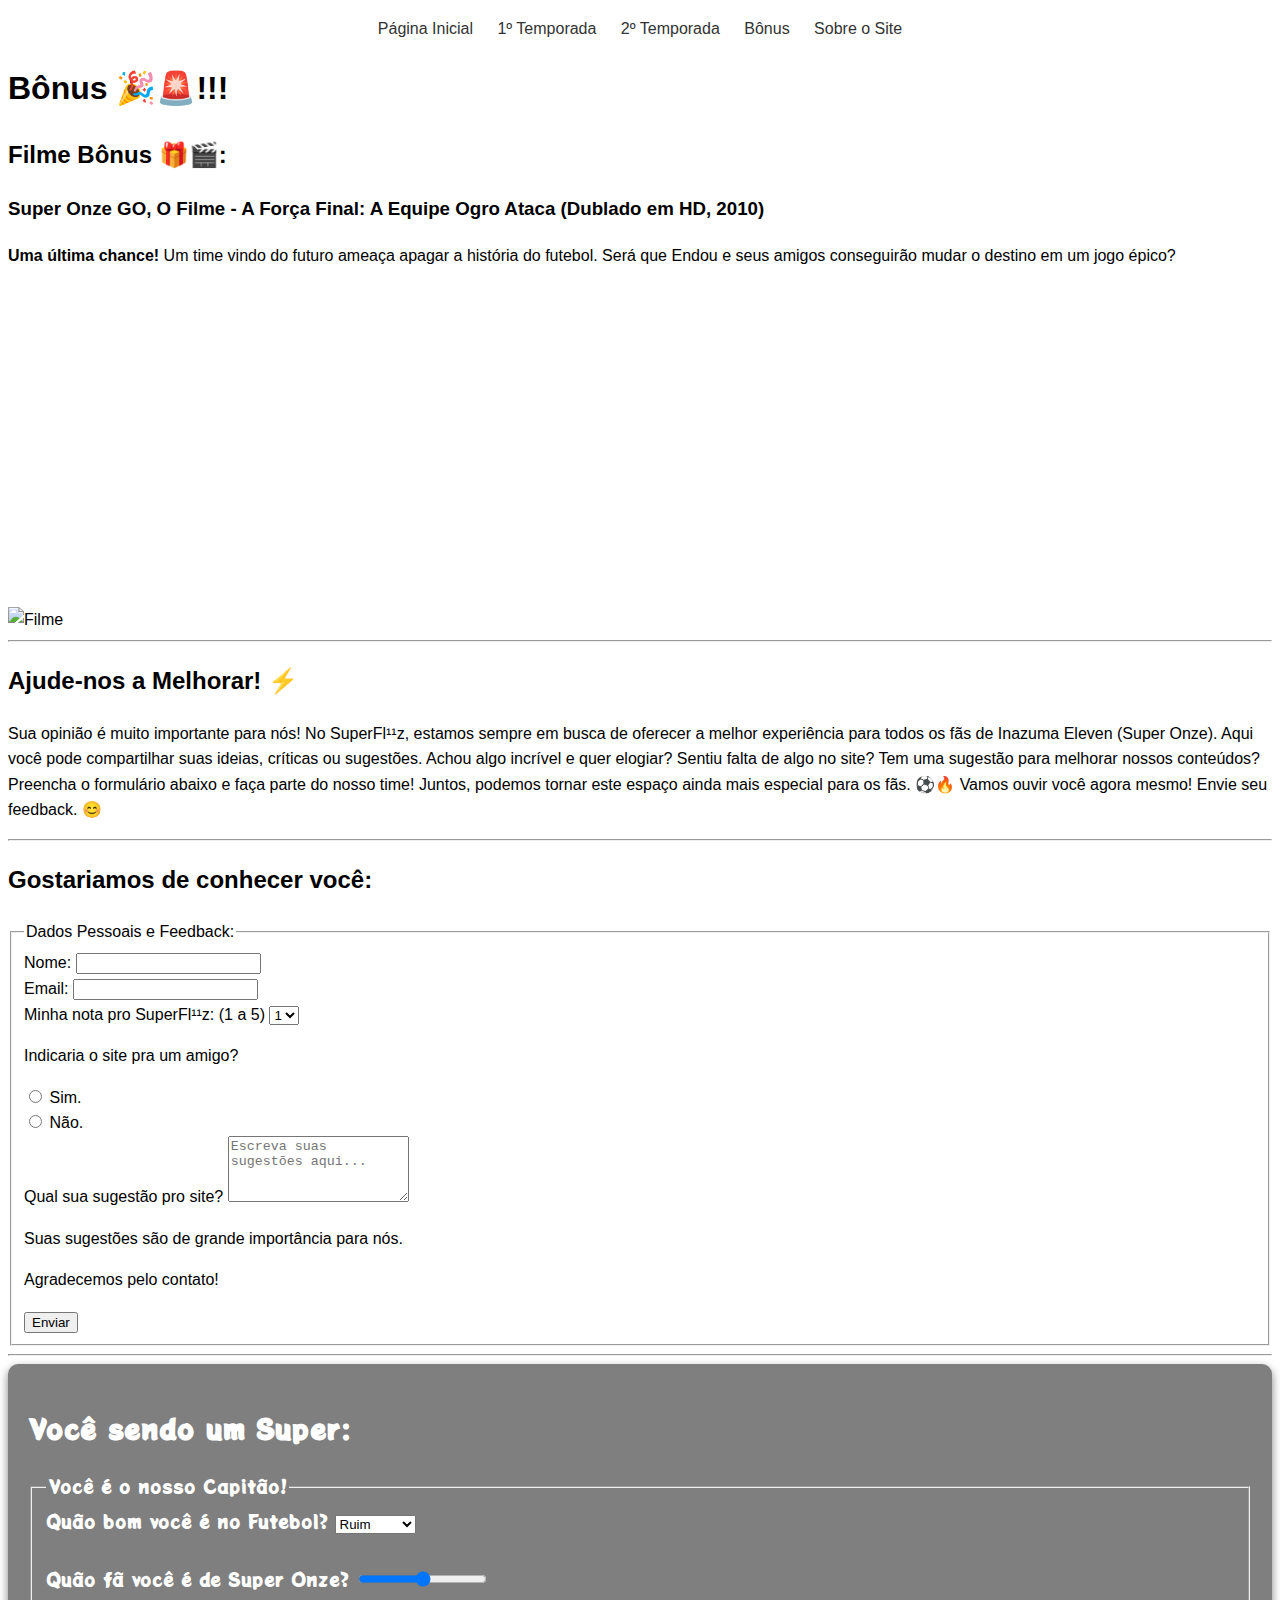
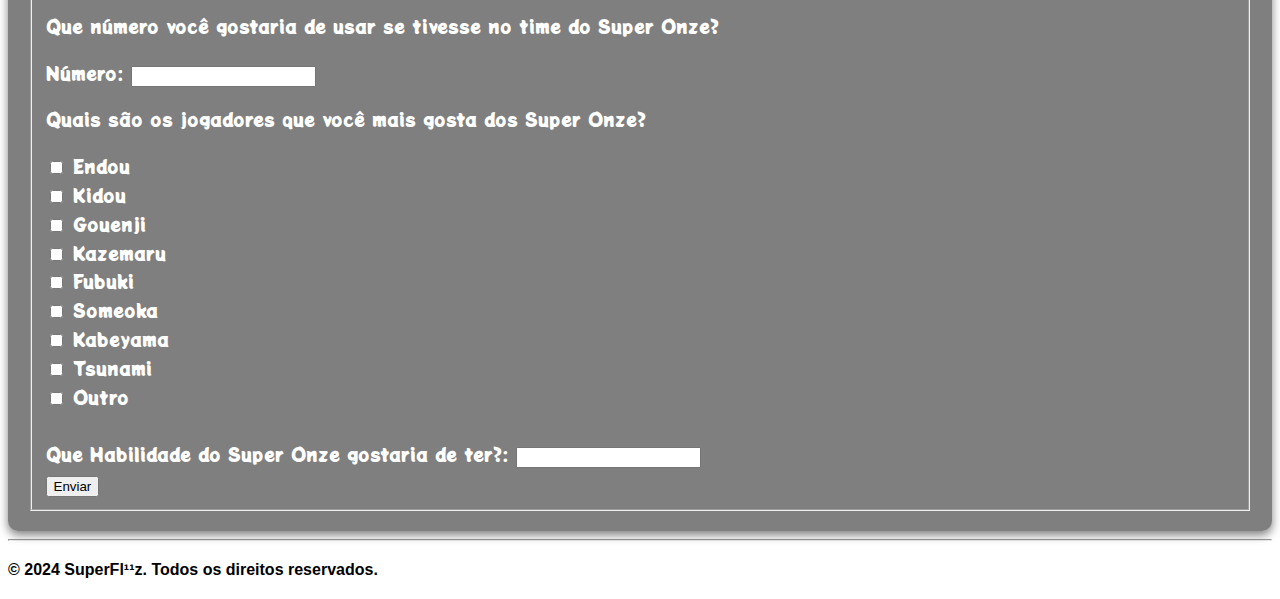
==== bonus.html @ 00dc6d08 "First commit" ====
<!DOCTYPE html>
<html lang="pt-BR">
<head>
    <meta charset="UTF-8">
    <meta name="viewport" content="width=device-width, initial-scale=1.0">
    <meta name="description" content="SuperFl¹¹z - Site do Inazuma Eleven(Soccer). Com Episódios e Bônus!">
    <title>Form</title>
    <link rel="stylesheet" href="css/styles.css">

    <link rel="preconnect" href="https://fonts.googleapis.com">
    <link rel="preconnect" href="https://fonts.gstatic.com" crossorigin>
    <link href="https://fonts.googleapis.com/css2?family=Potta+One&display=swap" rel="stylesheet">

</head>
<body>
    <header>
        <nav>
            <ul>
                <li><a href="index.html">Página Inicial</a></li>
                <li><a href="temp1.html">1º Temporada</a></li>
                <li><a href="temp2.html">2º Temporada</a></li>
                <li><a href="bonus.html">Bônus</a></li>
                <li><a href="sobre.html">Sobre o Site</a></li>
            </ul>
        </nav> 
    </header>
    
    <h1>Bônus 🎉🚨!!!</h1>

    <div>
        <section>
            <h2>Filme Bônus 🎁🎬:</h2>
            <h3>Super Onze GO, O Filme - A Força Final: A Equipe Ogro Ataca (Dublado em HD, 2010)</h3>
            <p><strong>Uma última chance!</strong>  Um time vindo do futuro ameaça apagar a história do futebol. Será que Endou e seus amigos conseguirão mudar o destino em um jogo épico?</p>
            <div class="player-filme">
                <iframe width="560" height="315" src="https://www.youtube.com/embed/Rm21GNKK72o?si=tK4Me1wBfdeSlOVK" title="YouTube video player" frameborder="0" allow="accelerometer; autoplay; clipboard-write; encrypted-media; gyroscope; picture-in-picture; web-share" referrerpolicy="strict-origin-when-cross-origin" allowfullscreen></iframe>
            </div>
            <img class="filme-pg2"  src="images/inazuma_eleven_the_movie_thumbnail_16x9_widescreen_bpor.jpg" alt="Filme">
        
        </section>
    </div>

<hr>

    <h2>Ajude-nos a Melhorar! ⚡</h2>
    <p>Sua opinião é muito importante para nós! No SuperFl¹¹z, estamos sempre em busca de oferecer a melhor experiência para todos os fãs de Inazuma Eleven (Super Onze).
    Aqui você pode compartilhar suas ideias, críticas ou sugestões.
    Achou algo incrível e quer elogiar?
    Sentiu falta de algo no site?
    Tem uma sugestão para melhorar nossos conteúdos?
    Preencha o formulário abaixo e faça parte do nosso time! Juntos, podemos tornar este espaço ainda mais especial para os fãs. ⚽🔥
    Vamos ouvir você agora mesmo! Envie seu feedback. 😊
    </p>

    <hr>
    <h2>Gostariamos de conhecer você:</h2>
    <form class="formulario1" action="dados-user" method="post">
        <fieldset>
            <legend>Dados Pessoais e Feedback:</legend>

            <label for="nome">Nome:</label>
            <input type="text" id="nome" name="nome" required><br>

            <label for="email">Email:</label>
            <input type="email" id="email" name="email" required><br>

            <label for="notaSite">Minha nota pro SuperFl¹¹z: (1 a 5)</label>
            <select name="notaSite" id="notaSite">
                <option value="1">1</option>
                <option value="2">2</option>
                <option value="3">3</option>
                <option value="4">4</option>
                <option value="5">5</option>
            </select>

            <p>Indicaria o site pra um amigo?</p>
            <input type="radio" id="sim" name="gostou" value="sim">
            <label for="sim">Sim.</label><br>

            <input type="radio" id="nao" name="gostou" value="nao">
            <label for="nao">Não.</label><br>

            <label for="sugestao">Qual sua sugestão pro site?</label>
            <textarea name="sugestao" id="sugestao" rows="4" placeholder="Escreva suas sugestões aqui..."></textarea><br>    

            <p>Suas sugestões são de grande importância para nós.</p>            
            <p>Agradecemos pelo contato!</p>
            <button type="submit">Enviar</button>
        </fieldset>
    
    </form>

    <hr>
    <section class="formulario2">
        <h2>Você sendo um Super:</h2>
        <form class="form2" action="/informacoes-user" method="post">
                <fieldset>
                    <legend>Você é o nosso Capitão!</legend>

                    <label for="nota">Quão bom você é no Futebol?</label>
                    <select name="nota" id="nota">
                        <option value="ruim">Ruim</option>
                        <option value="razoavel">Razoável</option>
                        <option value="bom">Bom</option>
                        <option value="excelente">Excelente</option>
                        <option value="craque">Craque</option>
                    </select>

                    <label for="nivel"><br><br>Quão fã você é de Super Onze?</label>
                    <input type="range" id="nivel" name="nivel" min="1" max="100" step="1">

                    <p>Que número você gostaria de usar se tivesse no time do Super Onze?</p>
                    <label for="numero">Número:</label>
                    <input type="number" id="numero" name="numero"><br>

                    <p>Quais são os jogadores que você mais gosta dos Super Onze?</p> 
                    <input type="checkbox" id="endou" name="jogadores" value="endou">
                    <label for="endou">Endou</label><br>

                    <input type="checkbox" id="kidou" name="jogadores" value="kidou">
                    <label for="kidou">Kidou</label><br>

                    <input type="checkbox" id="gouenji" name="jogadores" value="gouenji">
                    <label for="gouenji">Gouenji</label><br>

                    <input type="checkbox" id="kazemaru" name="jogadores" value="kazemaru">
                    <label for="kazemaru">Kazemaru</label><br>

                    <input type="checkbox" id="fubuki" name="jogadores" value="fubuki">
                    <label for="fubuki">Fubuki</label><br>

                    <input type="checkbox" id="someoka" name="jogadores" value="someoka">
                    <label for="someoka">Someoka</label><br>

                    <input type="checkbox" id="kabeyama" name="jogadores" value="kabeyama">
                    <label for="kabeyama">Kabeyama</label><br>

                    <input type="checkbox" id="tsunami" name="jogadores" value="tsunami">
                    <label for="tsunami">Tsunami</label><br>

                    <input type="checkbox" id="outro" name="jogadores" value="outro">
                    <label for="outro">Outro</label><br>

                    <label for="skill"><br>Que Habilidade do Super Onze gostaria de ter?:</label>
                    <input type="text" id="skill" name="skill"><br>
                    <button type="submit">Enviar</button>
                </fieldset>
        </form>
    </section>
    <hr>
    <footer>
        <p><b>© 2024 SuperFl¹¹z. Todos os direitos reservados.</b></p>
    </footer>
</body>
</html>
---- css/styles.css ----
.logo-superflix{
    display: flex; /*Alinha texto e imagem*/
    align-items: center;
    gap: 10px;
}

.logoSite{
    width: 50px; /*Tamanho e largura imagem*/
    height: 50px;
}

body {
    font-family: Arial, sans-serif;
    line-height: 1.6;
}

header {
    text-align: center;
    margin-bottom: 20px;
}

nav ul {
    list-style: none;
    padding: 0;
}

nav ul li {
    display: inline;
    margin: 0 10px;
}

nav ul li a {
    text-decoration: none;
    color: #333;
}

.capa-pg1{
    width: auto;
    height: auto;
}

.segunda-pg1{
    width: auto;
    height: auto;
}  

.aberturas{
    display: flex; /*Centraliza a div*/
    justify-content: center;
    gap: 90px;
}

.terceira-pg1{
    width: auto;
    width: auto;
}

.tabela1, .tabela2{
    width: 100%;
    border-collapse: collapse;
    border: 1px solid black;
    text-align: center;
}

.th, td{
    padding: 8px;
    border: 1px solid black;
}

.filme-pg2{
    width: 30px;
    height: 20px;
}

.player-filme {
   text-align: center;
}

.formulario2 {
    position: relative;
    background-image: url('../images/feedback.jpg'); /* Imagem de fundo */
    background-size: contain; /* Ajusta o tamanho da imagem */
    background-position: center; /* Centraliza a imagem */
    padding: 20px; /* Espaçamento interno */
    border-radius: 10px; /* Bordas arredondadas */
    font-family: 'Potta One', sans-serif; /* Fonte personalizada */
    font-size: large; /* Tamanho do texto */
    font-weight: 400; /* Peso padrão da fonte */
    color: white; /* Cor do texto */
    background-color: rgba(0, 0, 0, 0.5); /* Sobreposição semitransparente */
    background-blend-mode: overlay; /* Mistura o fundo com a cor */
    box-shadow: 0 4px 10px rgba(0, 0, 0, 0.5); /* Sombra ao redor */
}
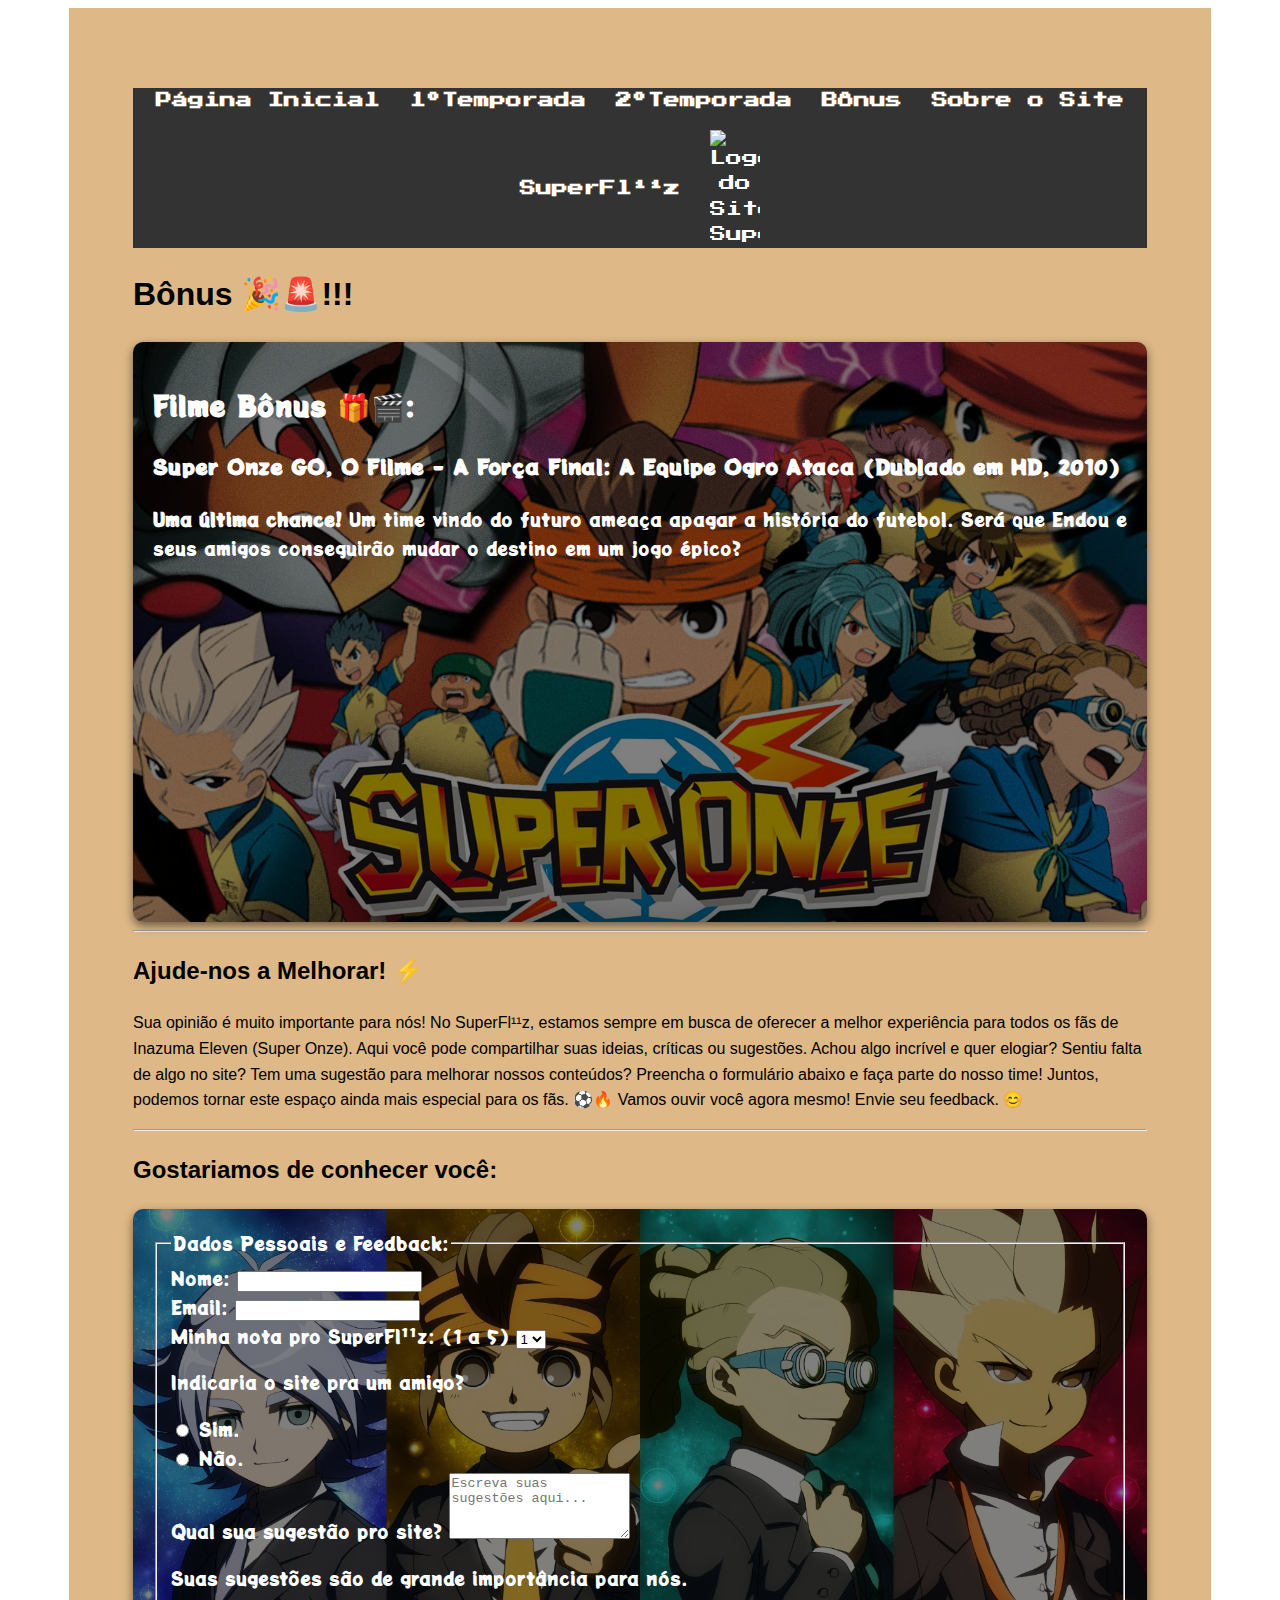
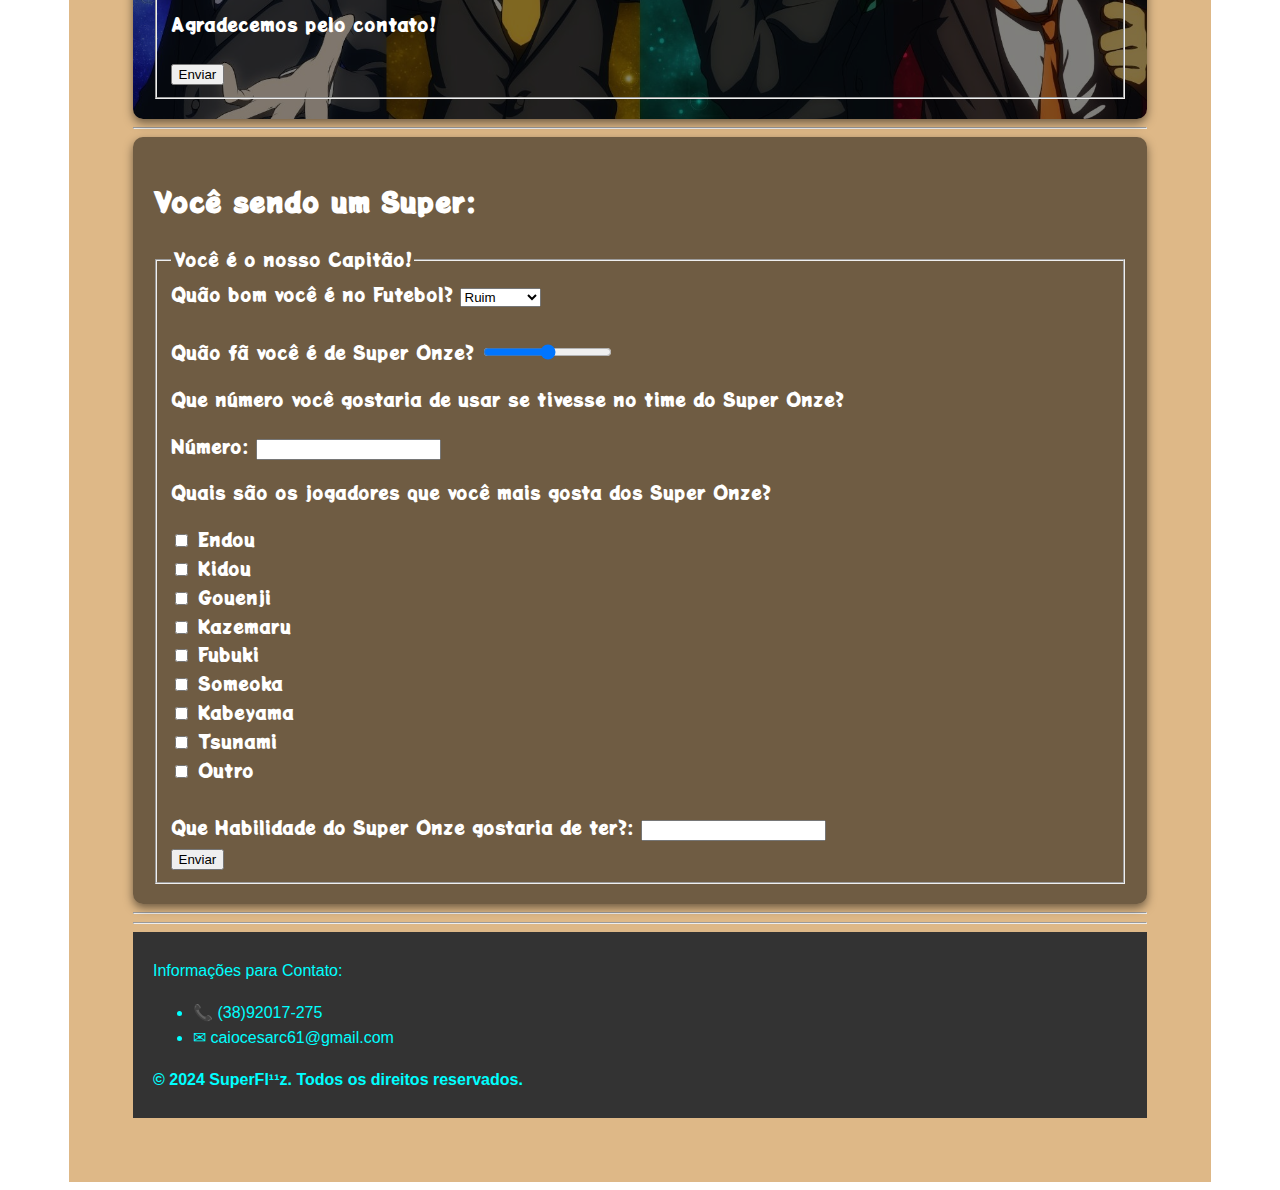
==== commit edc2cf0d: "Last Updates" ====
--- a/bonus.html
+++ b/bonus.html
@@ -10,6 +10,7 @@
     <link rel="preconnect" href="https://fonts.googleapis.com">
     <link rel="preconnect" href="https://fonts.gstatic.com" crossorigin>
     <link href="https://fonts.googleapis.com/css2?family=Potta+One&display=swap" rel="stylesheet">
+    <link href="https://fonts.googleapis.com/css2?family=Potta+One&family=Press+Start+2P&display=swap" rel="stylesheet">
 
 </head>
 <body>
@@ -17,26 +18,29 @@
         <nav>
             <ul>
                 <li><a href="index.html">Página Inicial</a></li>
-                <li><a href="temp1.html">1º Temporada</a></li>
-                <li><a href="temp2.html">2º Temporada</a></li>
+                <li><a href="temp1.html">1ºTemporada</a></li>
+                <li><a href="temp2.html">2ºTemporada</a></li>
                 <li><a href="bonus.html">Bônus</a></li>
                 <li><a href="sobre.html">Sobre o Site</a></li>
             </ul>
-        </nav> 
+        </nav>
+
+    <div class="caixa-logo">
+        <h1>SuperFl¹¹z</h1>
+        <img class="logoSite" src="images/LogoSite.png" alt="Logo do Site SuperFl¹¹z">
+    </div>
     </header>
-    
     <h1>Bônus 🎉🚨!!!</h1>
 
     <div>
-        <section>
+        <section class="filme-pg2">
             <h2>Filme Bônus 🎁🎬:</h2>
             <h3>Super Onze GO, O Filme - A Força Final: A Equipe Ogro Ataca (Dublado em HD, 2010)</h3>
             <p><strong>Uma última chance!</strong>  Um time vindo do futuro ameaça apagar a história do futebol. Será que Endou e seus amigos conseguirão mudar o destino em um jogo épico?</p>
             <div class="player-filme">
                 <iframe width="560" height="315" src="https://www.youtube.com/embed/Rm21GNKK72o?si=tK4Me1wBfdeSlOVK" title="YouTube video player" frameborder="0" allow="accelerometer; autoplay; clipboard-write; encrypted-media; gyroscope; picture-in-picture; web-share" referrerpolicy="strict-origin-when-cross-origin" allowfullscreen></iframe>
             </div>
-            <img class="filme-pg2"  src="images/inazuma_eleven_the_movie_thumbnail_16x9_widescreen_bpor.jpg" alt="Filme">
-        
+           
         </section>
     </div>
 
@@ -148,7 +152,13 @@
         </form>
     </section>
     <hr>
+    <hr>
     <footer>
+        <p>Informações para Contato:</p>
+        <ul>
+            <li>📞 (38)92017-275</li>
+            <li>✉ caiocesarc61@gmail.com</li>
+        </ul>
         <p><b>© 2024 SuperFl¹¹z. Todos os direitos reservados.</b></p>
     </footer>
 </body>
--- a/css/styles.css
+++ b/css/styles.css
@@ -1,95 +1,333 @@
-.logo-superflix{
-    display: flex; /*Alinha texto e imagem*/
-    align-items: center;
-    gap: 10px;
-}
-
-.logoSite{
-    width: 50px; /*Tamanho e largura imagem*/
-    height: 50px;
+header {
+    background-color: #333;
+    color: white;
+    padding: 0;
+    text-align: center;
+    font-family: "Press Start 2P", system-ui;
+    font-weight: 50;
+    font-style: normal;
+}
+
+footer {
+    background-color: #333;
+    color: aqua;
+    padding: 10px 20px;
+}
+
+.press-start-2p-regular {
+    font-family: "Press Start 2P", system-ui;
+    font-weight: 400;
+    font-style: normal;
 }
 
 body {
-    font-family: Arial, sans-serif;
+    font-family: Impact, sans-serif;
+    background-color: burlywood;
     line-height: 1.6;
-}
-
-header {
-    text-align: center;
-    margin-bottom: 20px;
+    margin-left: 5%;
+    margin-right: 5%;
+    padding: 5%;
+    outline: 100px solid white;
+    border-left: 5px solid white;
+    border-right: 5px solid white;
 }
 
 nav ul {
     list-style: none;
     padding: 0;
-}
-
-nav ul li {
-    display: inline;
-    margin: 0 10px;
+    display: flex;
+    justify-content: center;
+    gap: 30px;
+    flex-wrap: wrap;
 }
 
 nav ul li a {
+    color: white;
     text-decoration: none;
-    color: #333;
-}
-
-.capa-pg1{
-    width: auto;
-    height: auto;
-}
-
-.segunda-pg1{
-    width: auto;
-    height: auto;
-}  
-
-.aberturas{
-    display: flex; /*Centraliza a div*/
+    font-weight: bold;
+    transition: color 0.3s ease;
+}
+
+nav ul li a:hover {
+    color: yellow;
+}
+
+nav ul li a:active {
+    color: orangered;
+}
+
+.caixa-logo {
+    display: flex;
+    flex-direction: row;
+    align-items: center;
     justify-content: center;
-    gap: 90px;
-}
-
-.terceira-pg1{
-    width: auto;
-    width: auto;
-}
-
-.tabela1, .tabela2{
-    width: 100%;
-    border-collapse: collapse;
-    border: 1px solid black;
-    text-align: center;
-}
-
-.th, td{
+    gap: 30px;
+    margin-top: 10px;
+}
+
+.caixa-logo h1 {
+    margin: 0;
+    font-size: 1rem;
+}
+
+.caixa-logo img {
+    max-width: 100px;
+    height: auto;
+}
+
+.logo-superflix {
+    display: flex;
+    align-items: center;
+    gap: 10px;
+}
+
+.logoSite {
+    width: 50px;
+    height: 50px;
+}
+
+.capa-pg1, .segunda-pg1, .terceira-pg1 {
+    width: 100%;
+    height: 500px;
+}
+
+th, td {
     padding: 8px;
     border: 1px solid black;
 }
 
-.filme-pg2{
-    width: 30px;
-    height: 20px;
+#sinopse {
+    background-color: rgba(0, 0, 0, 0.8);
+    color: white;
+    padding: 20px;
+    border-radius: 10px;
+    box-shadow: 0 4px 10px rgba(0, 0, 0, 0.5);
+    font-family: 'Potta One', sans-serif;
+    text-align: center;
+    margin: 20px auto;
+    max-width: 800px;
+}
+
+#aberturas {
+    display: flex;
+    flex-wrap: wrap;
+    justify-content: center;
+    gap: 20px;
+}
+
+#aberturas iframe {
+    width: 100%;
+    max-width: 320px;
+    height: auto;
+    border-radius: 10px;
+}
+
+.temporadas {
+    display: flex;
+    flex-wrap: wrap;
+    justify-content: center;
+    color: white;
+    gap: 20px;
+    margin: 20px auto;
+    padding: 20px;
+    background-color: rgba(0, 0, 0, 0.8);
+    border-radius: 10px;
+    box-shadow: 0 4px 10px rgba(0, 0, 0, 0.5);
+}
+
+.temporadas img {
+    width: 100%;
+    max-width: 320px;
+    height: auto;
+    border-radius: 10px;
+}
+
+.temporadas iframe {
+    width: 100%;
+    max-width: 320px;
+    height: auto;
+    border-radius: 10px;
+    transition: width 0.3s ease;
+}
+
+.temporadas h3 {
+    width: 100%;
+    text-align: center;
+    color: white;
+    font-family: 'Potta One', sans-serif;
+    margin-bottom: 10px;
+    font-size: 1.5rem;
+    text-shadow: 2px 2px 5px rgba(0, 0, 0, 0.7);
+}
+
+.filme-pg2 {
+    position: relative;
+    background-image: url('../images/inazuma_eleven_the_movie_thumbnail_16x9_widescreen_bpor.jpg');
+    background-size: cover;
+    background-position: center;
+    color: white;
+    padding: 20px;
+    border-radius: 10px;
+    font-family: 'Potta One', sans-serif;
+    font-size: large;
+    background-color: rgba(0, 0, 0, 0.5);
+    background-blend-mode: overlay;
+    box-shadow: 0 4px 10px rgba(0, 0, 0, 0.5);
 }
 
 .player-filme {
-   text-align: center;
+    text-align: center;
+}
+
+.player-filme iframe {
+    width: 100%;
+    max-width: 560px;
+    height: auto;
+    aspect-ratio: 16 / 9;
+    border-radius: 10px;
+}
+
+.tabela1 {
+    position: relative;
+    background-image: url('../images/tabela1.jpg');
+    background-size: cover;
+    background-position: center;
+    padding: 20px;
+    border-radius: 10px;
+    font-family: 'Potta One', sans-serif;
+    font-size: large;
+    font-weight: 400;
+    color: white;
+    background-color: rgba(0, 0, 0, 0.5);
+    background-blend-mode: overlay;
+    box-shadow: 0 4px 10px rgba(0, 0, 0, 0.5);
+}
+
+.tabela2 {
+    position: relative;
+    background-image: url('../images/tabela2.jpg');
+    background-size: cover;
+    background-position: center;
+    padding: 20px;
+    border-radius: 10px;
+    font-family: 'Potta One', sans-serif;
+    font-size: large;
+    font-weight: 400;
+    color: white;
+    background-color: rgba(0, 0, 0, 0.5);
+    background-blend-mode: overlay;
+    box-shadow: 0 4px 10px rgba(0, 0, 0, 0.5);
+}
+
+.formulario1 {
+    position: relative;
+    background-image: url('../images/form.jpg');
+    background-size: cover;
+    background-position: center;
+    padding: 20px;
+    border-radius: 10px;
+    font-family: 'Potta One', sans-serif;
+    font-size: large;
+    font-weight: 400;
+    color: white;
+    background-color: rgba(0, 0, 0, 0.5);
+    background-blend-mode: overlay;
+    box-shadow: 0 4px 10px rgba(0, 0, 0, 0.5);
 }
 
 .formulario2 {
     position: relative;
-    background-image: url('../images/feedback.jpg'); /* Imagem de fundo */
-    background-size: contain; /* Ajusta o tamanho da imagem */
-    background-position: center; /* Centraliza a imagem */
-    padding: 20px; /* Espaçamento interno */
-    border-radius: 10px; /* Bordas arredondadas */
-    font-family: 'Potta One', sans-serif; /* Fonte personalizada */
-    font-size: large; /* Tamanho do texto */
-    font-weight: 400; /* Peso padrão da fonte */
-    color: white; /* Cor do texto */
-    background-color: rgba(0, 0, 0, 0.5); /* Sobreposição semitransparente */
-    background-blend-mode: overlay; /* Mistura o fundo com a cor */
-    box-shadow: 0 4px 10px rgba(0, 0, 0, 0.5); /* Sombra ao redor */
-}
-
-  +    background-image: url('../images/feedback.jpg');
+    background-size: cover;
+    background-position: center;
+    padding: 20px;
+    border-radius: 10px;
+    font-family: 'Potta One', sans-serif;
+    font-size: large;
+    font-weight: 400;
+    color: white;
+    background-color: rgba(0, 0, 0, 0.5);
+    background-blend-mode: overlay;
+    box-shadow: 0 4px 10px rgba(0, 0, 0, 0.5);
+}
+
+.sobre-superfliz {
+    position: relative;
+    background-image: url('../images/fundosobre.png');
+    background-size: cover;
+    background-position: center;
+    padding: 20px;
+    border-radius: 10px;
+    font-family: 'Potta One', sans-serif;
+    font-size: large;
+    font-weight: 400;
+    color: white;
+    background-color: rgba(0, 0, 0, 0.5);
+    background-blend-mode: overlay;
+    box-shadow: 0 4px 10px rgba(0, 0, 0, 0.5);
+}
+
+@media (max-width: 768px) {
+    body {
+        margin: 10px;
+        border-left: none;
+        border-right: none;
+    }
+    nav ul {
+        flex-direction: column;
+        gap: 15px;
+    }
+    nav ul li a {
+        font-size: 0.9rem;
+    }
+
+    .caixa-logo {
+        flex-direction: column;
+        gap: 15px;
+    }
+    .caixa-logo img {
+        max-width: 70px;
+    }
+
+    .tabela1, .tabela2 {
+        font-size: 0.8rem;
+    }
+
+    #aberturas {
+        flex-direction: column;
+        gap: 10px;
+    }
+
+    #aberturas iframe {
+        max-width: 100%;
+        height: 180px;
+    }
+
+    .temporadas {
+        flex-direction: column;
+        gap: 10px;
+    }
+
+    .temporadas img {
+        max-width: 100%;
+        height: auto;
+    }
+
+    .temporadas iframe {
+        max-width: 50%;
+        height: auto;
+    }
+
+    .temporadas h3 {
+        font-size: 1.2rem;
+    }
+
+    .formulario1, .formulario2, .sobre-superfliz, .filme-pg2 {
+        background-size: cover;
+    }
+
+    .player-filme iframe {
+        max-width: 100%;
+        height: auto;
+    }
+}
